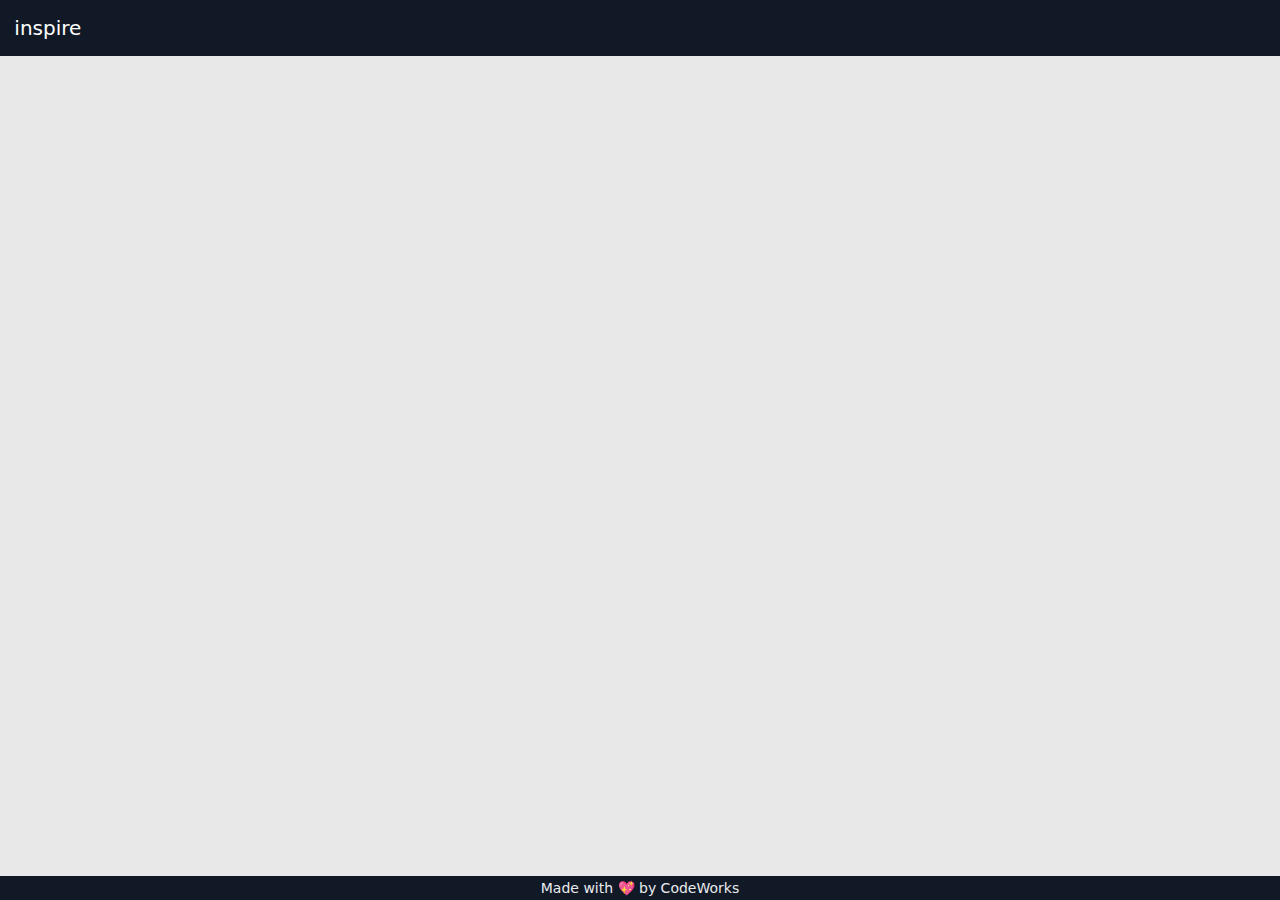
==== index.html @ cc1fa705 "init" ====
<!DOCTYPE html>
<html lang="en">
  <head>
    <meta charset="UTF-8" />
    <meta name="viewport" content="width=device-width, initial-scale=1.0" />
    <meta http-equiv="X-UA-Compatible" content="ie=edge" />
    <link rel="icon" href="https://bcw.blob.core.windows.net/public/img/9977764104160066" />
    <link rel="stylesheet" href="https://cdnjs.cloudflare.com/ajax/libs/MaterialDesign-Webfont/7.0.96/css/materialdesignicons.min.css" integrity="sha512-fXnjLwoVZ01NUqS/7G5kAnhXNXat6v7e3M9PhoMHOTARUMCaf5qNO84r5x9AFf5HDzm3rEZD8sb/n6dZ19SzFA==" crossorigin="anonymous" referrerpolicy="no-referrer" />
    <link rel="stylesheet" href="assets/style/main.css" />
    <link rel="stylesheet" href="assets/style/style.css" />
    <title>inspire</title>
  </head>

  <body>
    <!-- SECTION -->
    <header>
      <nav class="navbar navbar-dark navbar-expand bg-dark text-light px-2">
        <a class="navbar-brand" href="#">
          <img src="https://codeworks.blob.core.windows.net/public/assets/img/cw-mark.png" height="45" alt="" loading="lazy" />
          <span class="ml-2">inspire</span>
        </a>
        <button class="navbar-toggler" type="button" data-toggle="collapse" data-target="#navbarNavAltMarkup" aria-controls="navbarNavAltMarkup" aria-expanded="false" aria-label="Toggle navigation">
          <span class="navbar-toggler-icon"></span>
        </button>
        <div class="collapse navbar-collapse" id="navbarNavAltMarkup"></div>
        <div class="flex-grow-1 justify-content-end align-items-center d-flex" id="authstate"></div>
      </nav>
    </header>

    <!-- SECTION -->
    <main>
      <section id="router-view">
        <!-- primary viewport -->
      </section>
    </main>

    <!-- SECTION -->
    <footer class="bg-dark text-light">
      <div class="text-center no-select">
        <p class="mb-0"><small>Made with 💖 by CodeWorks</small></p>
      </div>
    </footer>

    <script src="https://cdn.jsdelivr.net/npm/axios/dist/axios.min.js"></script>
    <script src="https://cdn.auth0.com/js/auth0-spa-js/1.22/auth0-spa-js.production.js"></script>
    <script src="https://cdn.jsdelivr.net/gh/jakeoverall/auth0provider-client/browser/Auth0Provider.js"></script>
    <script src="https://cdn.socket.io/4.1.1/socket.io.min.js" integrity="sha384-cdrFIqe3RasCMNE0jeFG9xJHog/tgOVC1E9Lzve8LQN1g5WUHo0Kvk1mawWjxX7a" crossorigin="anonymous"></script>
    <script src="https://cdn.jsdelivr.net/npm/bootstrap@5.2.0/dist/js/bootstrap.bundle.min.js" integrity="sha384-A3rJD856KowSb7dwlZdYEkO39Gagi7vIsF0jrRAoQmDKKtQBHUuLZ9AsSv4jD4Xa" crossorigin="anonymous"></script>
    <script src="https://cdn.jsdelivr.net/npm/sweetalert2@11.3.10/dist/sweetalert2.all.min.js" integrity="sha256-hw7v8jZF/rFEdx1ZHepT4D73AFTHLu/P9kEyrNesRyc=" crossorigin="anonymous"></script>

    <script src="app/App.js" type="module"></script>
  </body>
</html>
---- assets/style/style.css ----
/* BASIC STYLES HERE */
.profile-picture {
  height: 200px;
  max-width: 100%;
  aspect-ratio: 1/1;
  object-fit: cover;
}

.profile-picture.profile-picture-sm {
  height: 64px;
}
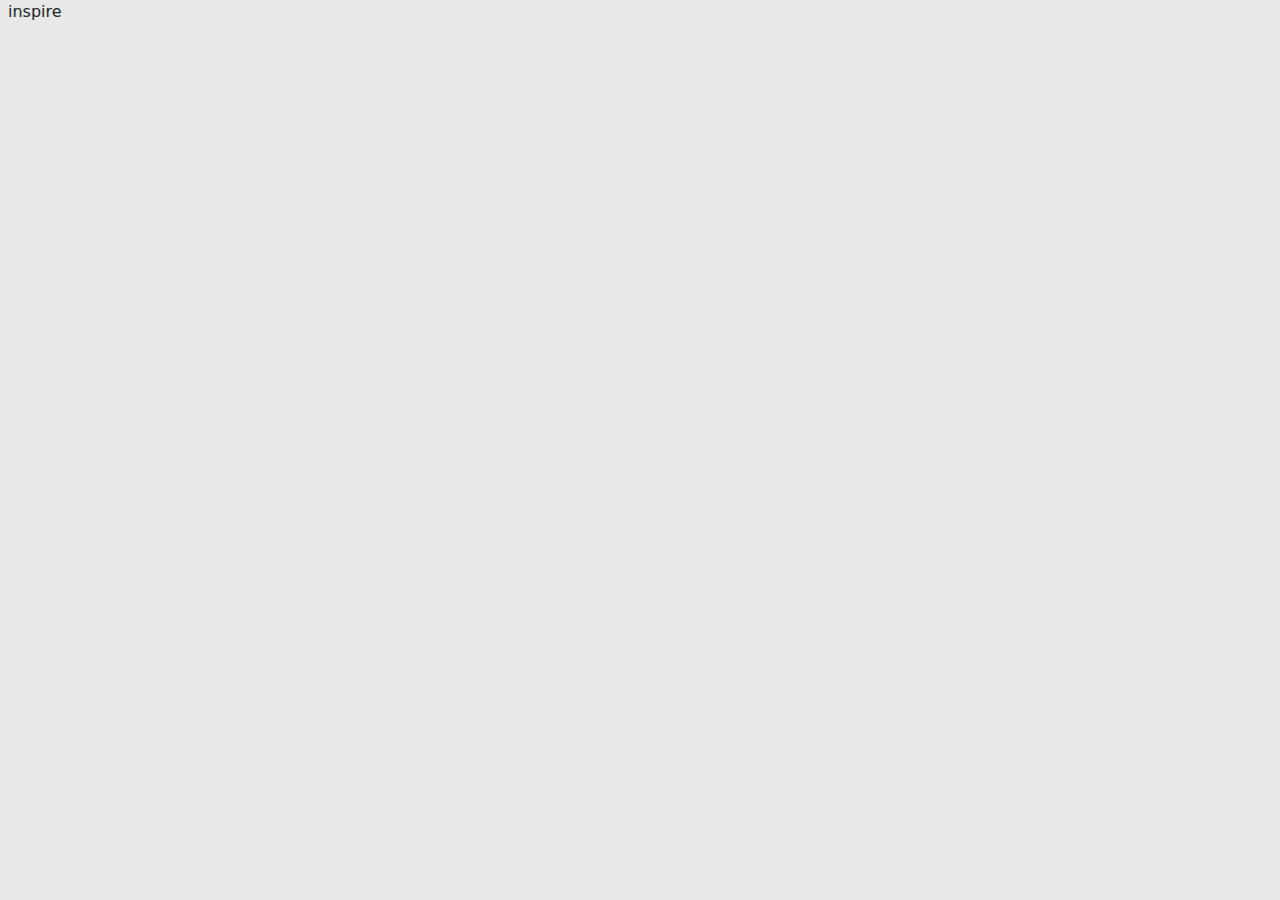
==== commit ce7756e1: "setup imag controller" ====
--- a/index.html
+++ b/index.html
@@ -14,10 +14,8 @@
   <body>
     <!-- SECTION -->
     <header>
-      <nav class="navbar navbar-dark navbar-expand bg-dark text-light px-2">
         <a class="navbar-brand" href="#">
-          <img src="https://codeworks.blob.core.windows.net/public/assets/img/cw-mark.png" height="45" alt="" loading="lazy" />
-          <span class="ml-2">inspire</span>
+          <span class="ml-2 p-2">inspire</span>
         </a>
         <button class="navbar-toggler" type="button" data-toggle="collapse" data-target="#navbarNavAltMarkup" aria-controls="navbarNavAltMarkup" aria-expanded="false" aria-label="Toggle navigation">
           <span class="navbar-toggler-icon"></span>
@@ -30,16 +28,11 @@
     <!-- SECTION -->
     <main>
       <section id="router-view">
-        <!-- primary viewport -->
       </section>
     </main>
+    <footer></footer>
 
     <!-- SECTION -->
-    <footer class="bg-dark text-light">
-      <div class="text-center no-select">
-        <p class="mb-0"><small>Made with 💖 by CodeWorks</small></p>
-      </div>
-    </footer>
 
     <script src="https://cdn.jsdelivr.net/npm/axios/dist/axios.min.js"></script>
     <script src="https://cdn.auth0.com/js/auth0-spa-js/1.22/auth0-spa-js.production.js"></script>
--- a/assets/style/style.css
+++ b/assets/style/style.css
@@ -8,4 +8,15 @@
 
 .profile-picture.profile-picture-sm {
   height: 64px;
-}+}
+
+body {
+  /* background-position: center; */
+  background-size: cover;
+  background-image: url(https://plus.unsplash.com/premium_photo-1673451727115-1c8776b781a8?w=900&auto=format&fit=crop&q=60&ixlib=rb-4.0.3&ixid=M3wxMjA3fDB8MHxzZWFyY2h8MTN8fHRyZWVzfGVufDB8fDB8fHww);
+}
+
+.check-box {
+  width: 2em;
+  height: 2em;
+}
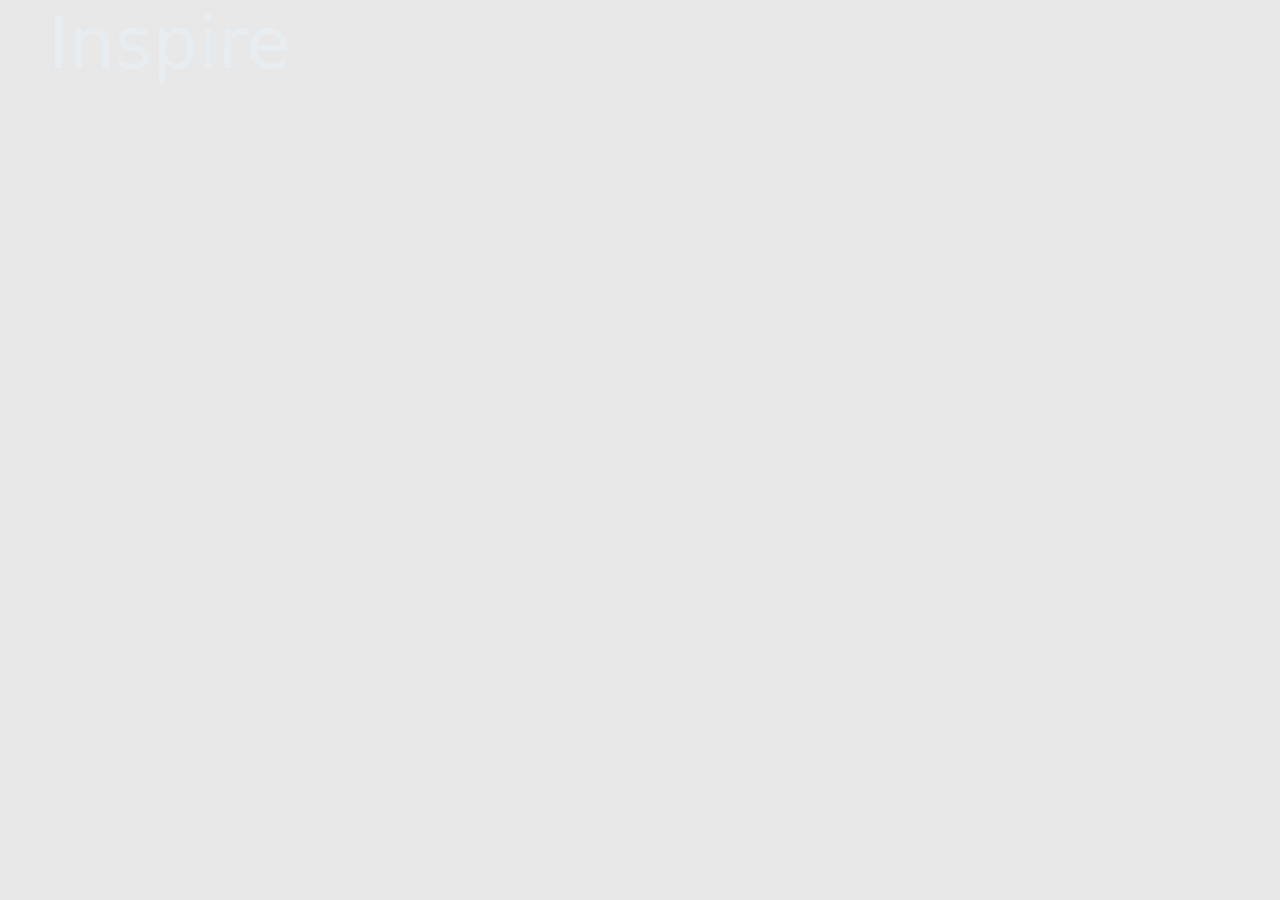
==== commit 86560c76: "some style" ====
--- a/index.html
+++ b/index.html
@@ -14,23 +14,27 @@
   <body>
     <!-- SECTION -->
     <header>
-        <a class="navbar-brand" href="#">
-          <span class="ml-2 p-2">inspire</span>
-        </a>
-        <button class="navbar-toggler" type="button" data-toggle="collapse" data-target="#navbarNavAltMarkup" aria-controls="navbarNavAltMarkup" aria-expanded="false" aria-label="Toggle navigation">
-          <span class="navbar-toggler-icon"></span>
-        </button>
-        <div class="collapse navbar-collapse" id="navbarNavAltMarkup"></div>
-        <div class="flex-grow-1 justify-content-end align-items-center d-flex" id="authstate"></div>
-      </nav>
+      <div class="d-flex justify-content-between tbg">
+        <h1 class="text-light px-5 display-2">Inspire</h1>
+        <div class="flex-sm-grow-1 justify-content-end align-items-center d-flex" id="authstate"></div>
+        <!-- <div class="collapse navbar-collapse" id="navbarNavAltMarkup"></div> -->
+      </div>
     </header>
 
     <!-- SECTION -->
     <main>
-      <section id="router-view">
-      </section>
+      <section id="router-view"></section>
     </main>
-    <footer></footer>
+    <footer>
+      <div class="row">
+        <div class="col-12">
+          <div class="d-flex justify-content-between p-3 text-light display-6 bg-transparent">
+            <div id="weather"></div>
+            <p id="time"></p>
+          </div>
+        </div>
+      </div>
+    </footer>
 
     <!-- SECTION -->
 
